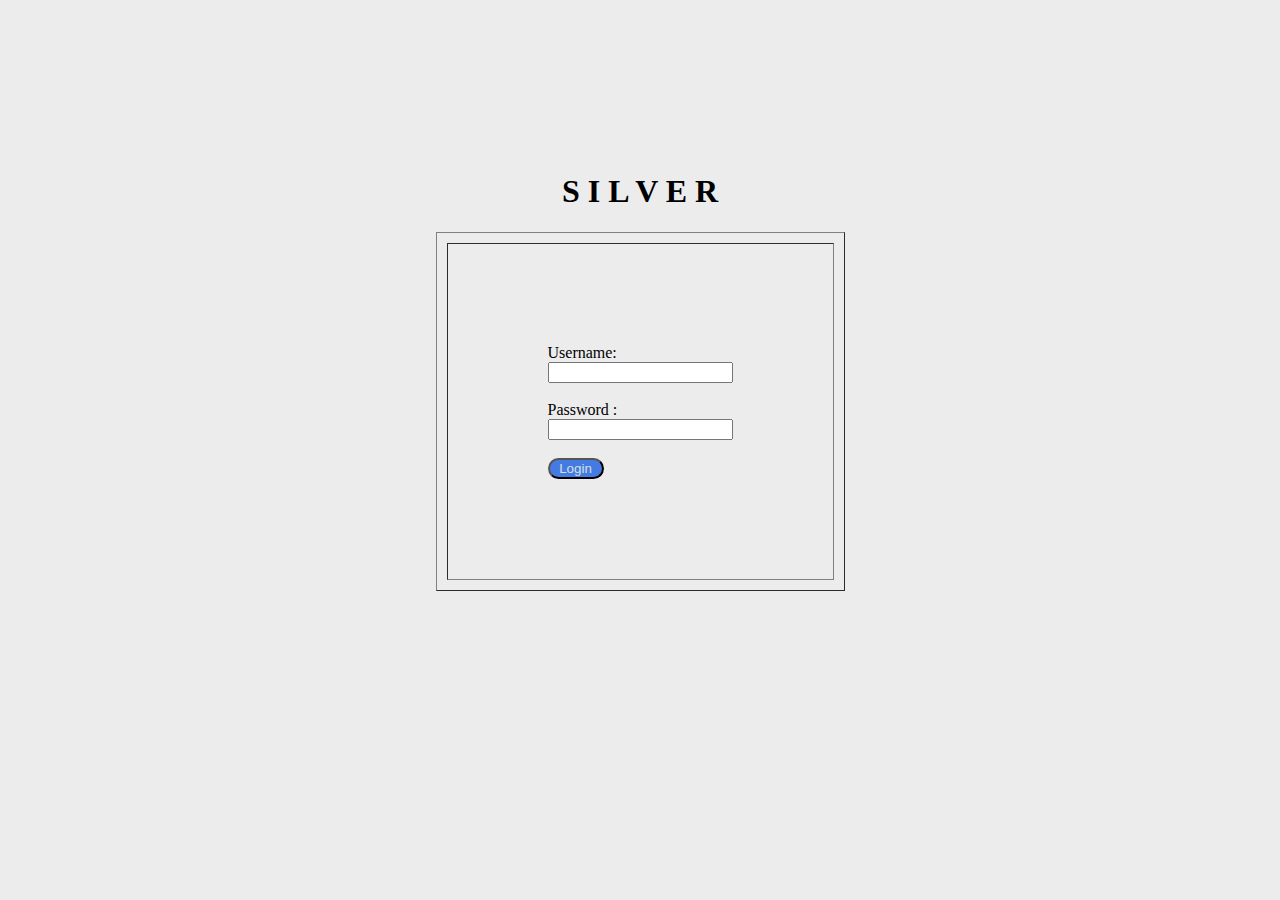
==== forms.html @ 3059c18b "init" ====
<!DOCTYPE html>
<html>
    <head>
        <title>My Account</title>
        <style>
            body{
                background-color:rgb(236, 236, 236) ;
                
            }
            input[type="submit"]
            {
                 background-color:rgb(70, 122, 227);
                 color:rgb(209, 225, 225);
                 border-radius: 30px;
            }
        
        </style>
    </head>
    <body>
        <br/><br/><br/><br/><br/><br/><br/><br/><h1 align="center">S I L V E R</h1>
        
        <div align="center" border="1" >
        <form method="get" action="site.html" >
        <table  border="1" height="125" width="225" cellpadding="100" cellspacing="10">
            
            <tr>
                <td>Username:&emsp;<input type="email" name="uname" /><br/><br/>
                Password :&emsp;<input type="password" name="pwd"/><br/><br/>
                <input type="submit" value=" Login "/>
                </td>
            </tr>
            
       </table>
        </form>
        </div>
    </body>
</html>
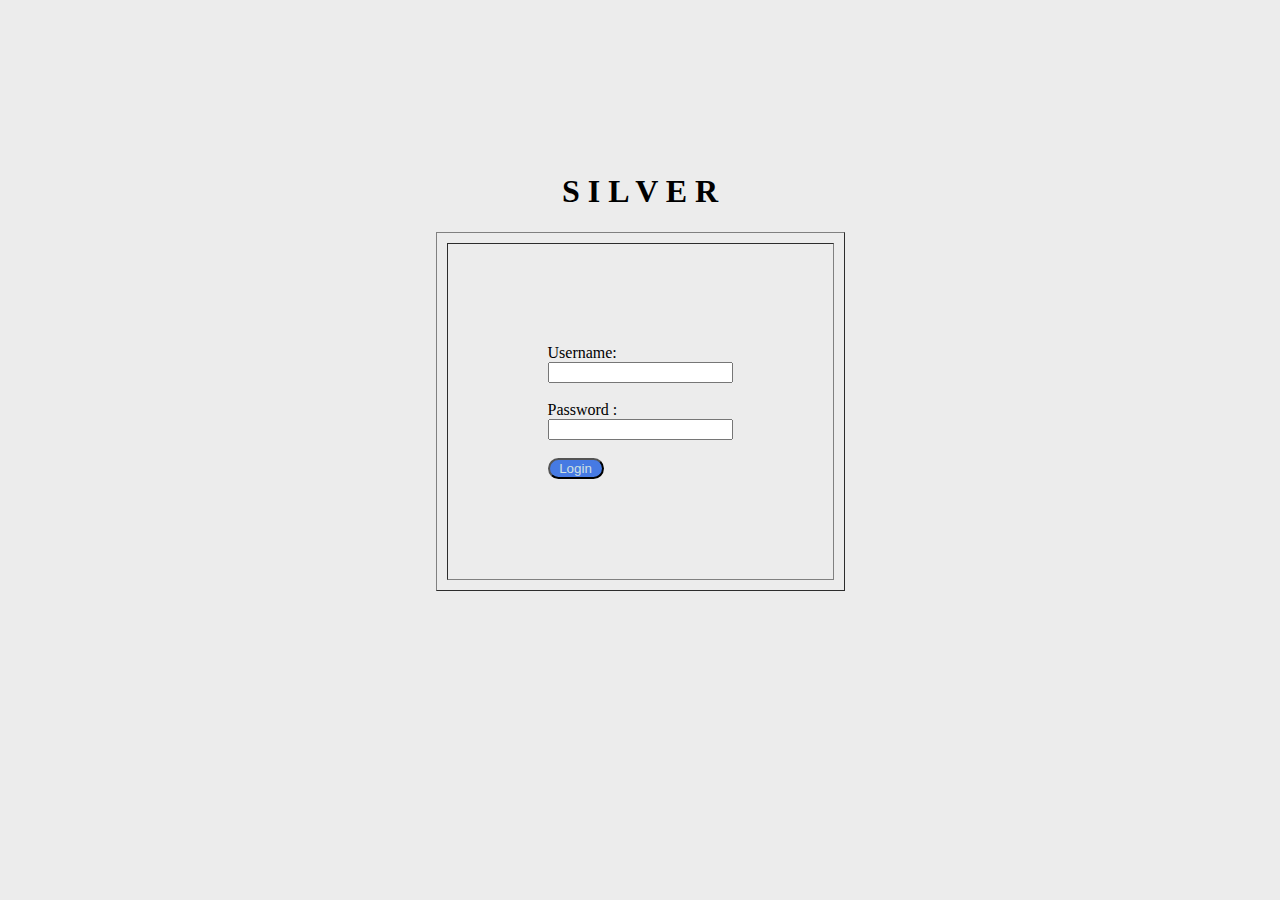
==== commit 34fe0263: "init" ====
--- a/forms.html
+++ b/forms.html
@@ -20,7 +20,7 @@
         <br/><br/><br/><br/><br/><br/><br/><br/><h1 align="center">S I L V E R</h1>
         
         <div align="center" border="1" >
-        <form method="get" action="site.html" >
+        <form method="get" action="index.html" >
         <table  border="1" height="125" width="225" cellpadding="100" cellspacing="10">
             
             <tr>
